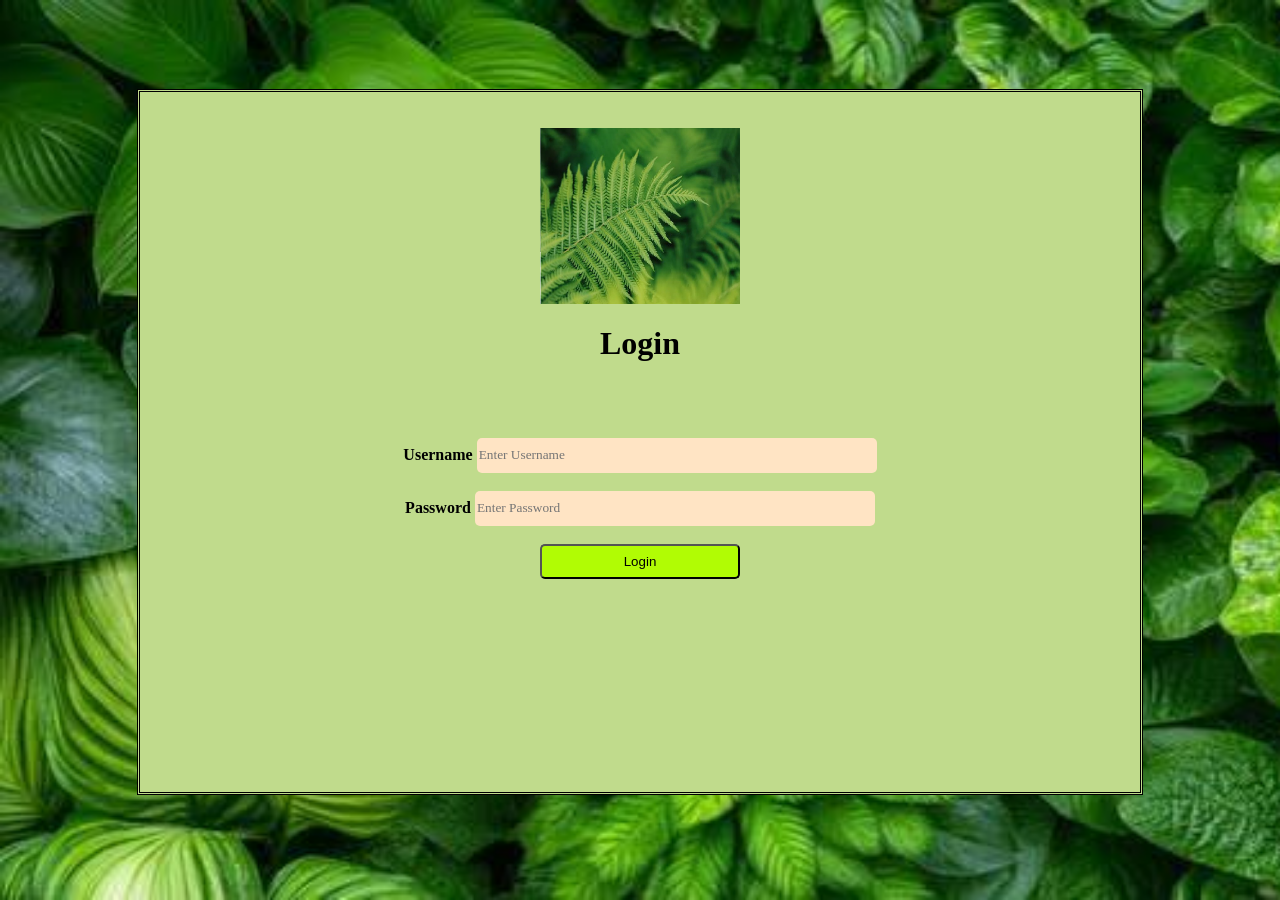
==== index.html @ 2b62a25b "Rename Login.html to index.html" ====
<html>
    <head>
        
        <link rel="stylesheet" href="Login.css">
        <title>Login</title>
    </head>
    <body>
        <form action="Homepage.html" method="POST"> 
        <div class="Log">
            <br>
            <br>
            <img src="fern.jpg" width="20%">
            <h1 class="in">Login</h1>
            <br>
            <br>
            <br>
            <label for="uname"><b>Username</b></label>
    <input type="text" id="uname" placeholder="Enter Username" required>
    <br>
    <br>
    <label for="psw"><b>Password</b></label>
    <input type="password" id="Password" placeholder="Enter Password" required>
    <br>
    <br>
    <button type="submit">Login</button>

        </div>
        </form> 
    

    </body>
</html>
---- Login.css ----
.log
{
    background-color:rgb(192, 219, 140);
    border-style:double;
    width: 1000px;
    height: 700px;
    text-align: center;
    background-size: cover;
}
body
{
    display: grid;
    place-items: center;
}
button
{
    width: 100px;
    align-items: center;
    border-radius: 5px;
    background-color: rgb(177, 252, 4);
    width: 20%;
    height: 5%;
    font-family: Verdana, Geneva, Tahoma, sans-serif;
    cursor:pointer;
}   
html
{
background-image: url(green.jpeg);
background-size: cover;
}
    input {
        border-radius: 5px;
        width: 40%;
        border:50px;
        height: 5%; 
        font-family:cursive;
        background-color: bisque;
        border-style: hidden;
    }
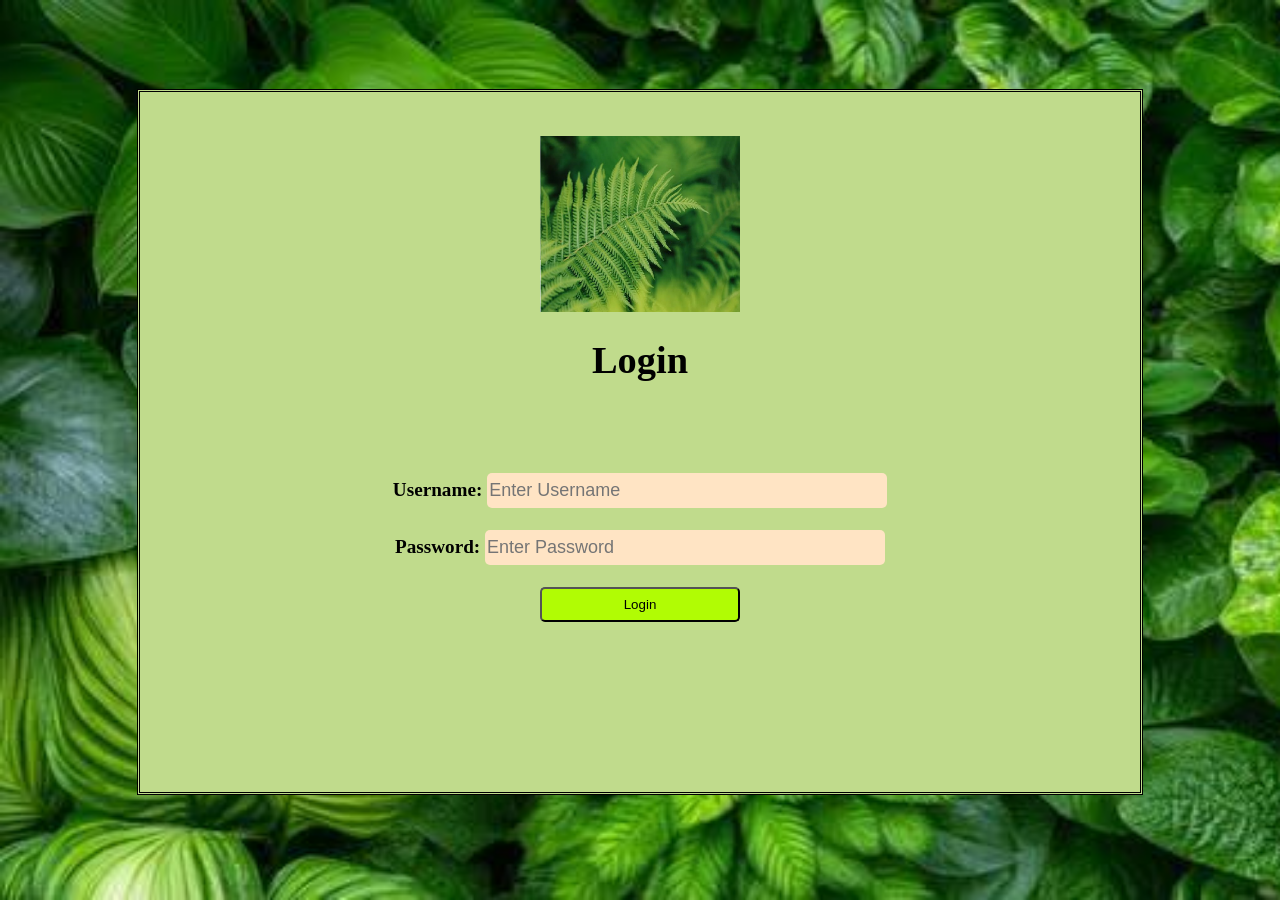
==== commit 22d44445: "Add files via upload" ====
--- a/index.html
+++ b/index.html
@@ -3,30 +3,47 @@
         
         <link rel="stylesheet" href="Login.css">
         <title>Login</title>
+        <script>
+            function checkLogin(event) {
+                event.preventDefault(); // Stop the form from submitting normally
+    
+                // Define your static username and password here
+                const correctUser = "Dak123";
+                const correctPass = "pass";
+    
+                const userInput = document.getElementById("username").value;
+                const passInput = document.getElementById("password").value;
+    
+                if (userInput === correctUser && passInput === correctPass) {
+                    // Redirect to another page upon success
+                    window.location.href = "Homepage.html"; 
+                } else {
+                    document.getElementById("error-msg").textContent = "Invalid username or password!";
+                }
+            }
+        </script>
     </head>
     <body>
-        <form action="Homepage.html" method="POST"> 
+        <form onsubmit="checkLogin(event)">
         <div class="Log">
             <br>
             <br>
-            <img src="fern.jpg" width="20%">
+            <img src="fern.jpg" width="20%";>
             <h1 class="in">Login</h1>
             <br>
             <br>
             <br>
-            <label for="uname"><b>Username</b></label>
-    <input type="text" id="uname" placeholder="Enter Username" required>
+            <label for="username"><b>Username:</b></label>
+    <input type="text" id="username" placeholder="Enter Username" required>
     <br>
     <br>
-    <label for="psw"><b>Password</b></label>
-    <input type="password" id="Password" placeholder="Enter Password" required>
+    <label for="psw"><b>Password:</b></label>
+    <input type="password" id="password" placeholder="Enter Password" required>
     <br>
     <br>
     <button type="submit">Login</button>
 
         </div>
         </form> 
-    
-
     </body>
-</html>
+</html>
--- a/Login.css
+++ b/Login.css
@@ -6,6 +6,7 @@
     height: 700px;
     text-align: center;
     background-size: cover;
+    font-size: larger;
 }
 body
 {
@@ -33,9 +34,10 @@
         width: 40%;
         border:50px;
         height: 5%; 
-        font-family:cursive;
+        font-family:Arial, Helvetica, sans-serif;
         background-color: bisque;
         border-style: hidden;
+        font-size: large;
     }
  
     
